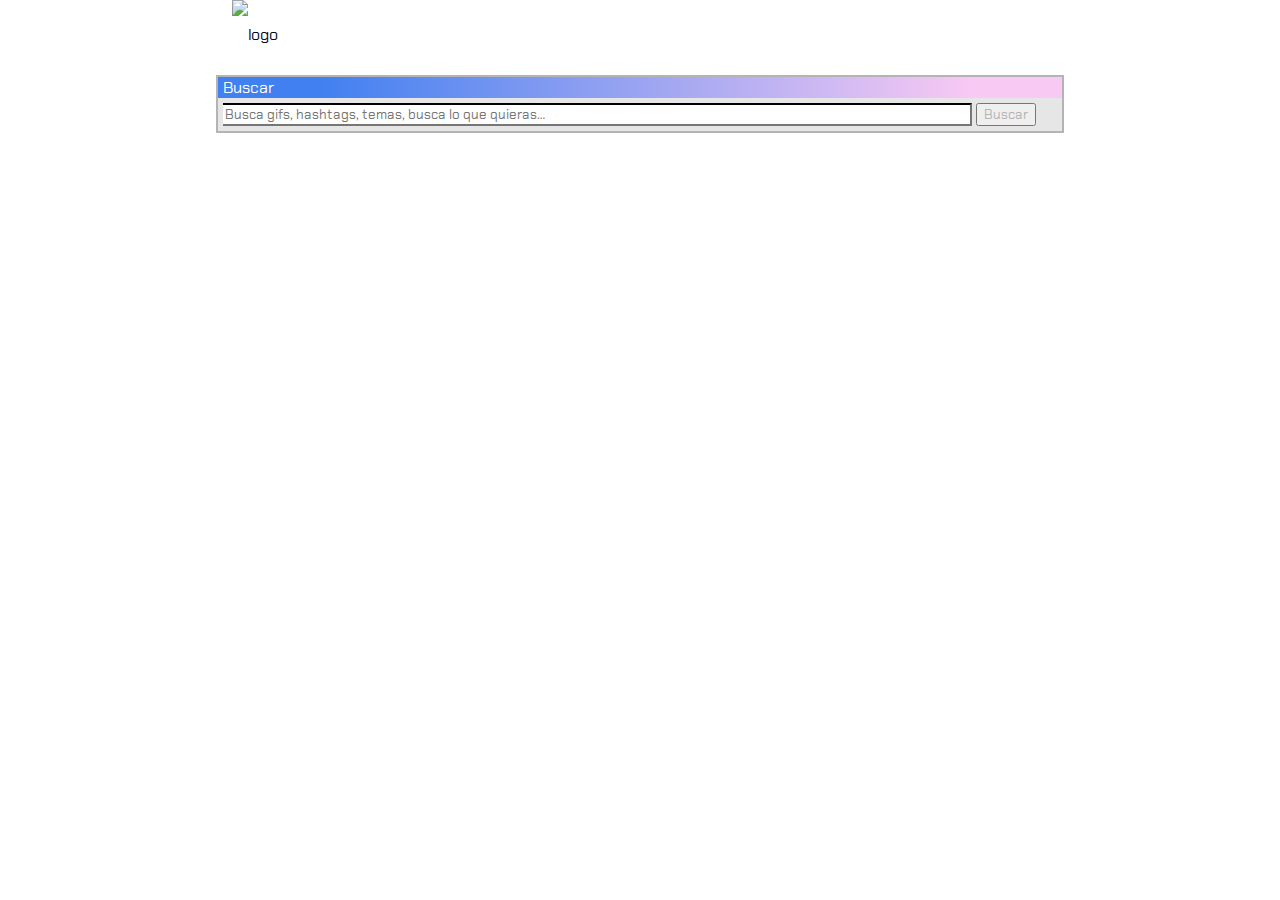
==== gifOS/index.html @ 5ba2f7fb "add style to form" ====
<!DOCTYPE html>
<html lang="es">
    <head>
        <meta charset="UTF-8" />
        <meta name="viewport" content="width=device-width, initial-scale=1.0" />
        <meta http-equiv="X-UA-Compatible" content="ie=edge" />
        <link rel="stylesheet" href="./style/index.css" />
        <link
            href="https://fonts.googleapis.com/css?family=Chakra+Petch:400,600&display=swap"
            rel="stylesheet"
        />
        <script
            src="https://kit.fontawesome.com/ef073bb9f6.js"
            crossorigin="anonymous"
        ></script>
        <title>
            gifOS
        </title>
    </head>
    <body class="wrapper">
        <div class="container">
            <header>
                <nav>
                    <div class="logo">
                        <img src="images/gifOF_logo.png" alt="logo" />
                    </div>
                </nav>
                <form id="search-form">
                    <input
                        id="search-input"
                        type="text"
                        placeholder="Busca gifs, hashtags, temas, busca lo que quieras…"
                    />
                    <button type="submit" class="submit-search">
                        <i class="fas fa-search"></i>
                        Buscar
                    </button>
                </form>
            </header>
            <div id="results" class="results"></div>

            <div id="trending" class="trending"></div>
        </div>
        <script src="./js/index.js"></script>
    </body>
</html>
---- gifOS/style/index.css ----
* {
    font-family: "Chakra Petch", sans-serif;
    color: #060a24;
}

.wrapper {
    width: 100%;
    height: 100%;
    margin: 0;
    padding: 0;
    font-size: 16px;
}

nav {
    text-align: right;
    line-height: 70px;
}

.logo {
    display: flex;
    margin-left: 16px;
}
#search-form {
    background: #e6e6e6;
    border: 2px solid #b4b4b4;
    margin-top: 10px;
    margin: 5px 0px;
}

#search-form::before {
    content: "Buscar";
    display: block;
    color: white;
    padding-left: 5px;
    background: linear-gradient(
        90deg,
        rgba(65, 128, 240, 1) 12%,
        rgba(247, 201, 243, 1) 89%
    );
    margin-bottom: 5px;
}

#search-input {
    width: 88%;
    margin: 0 0 5px 5px;
    border-inline-start: none;
    border-top-color: black;
}

.submit-search {
    color: #b4b4b4;
}

.submit-search:active {
    background-color: #f7c9f3;
    color: black;
}

.fa-search {
    color: #b4b4b4;
}

.fa-search:active {
    color: black;
}

.container {
    width: calc(200px * 4 + 3em);
    margin: auto;
}

.results {
    columns: 4;
}

.item {
    width: 200px;
    margin-bottom: 1em;
}
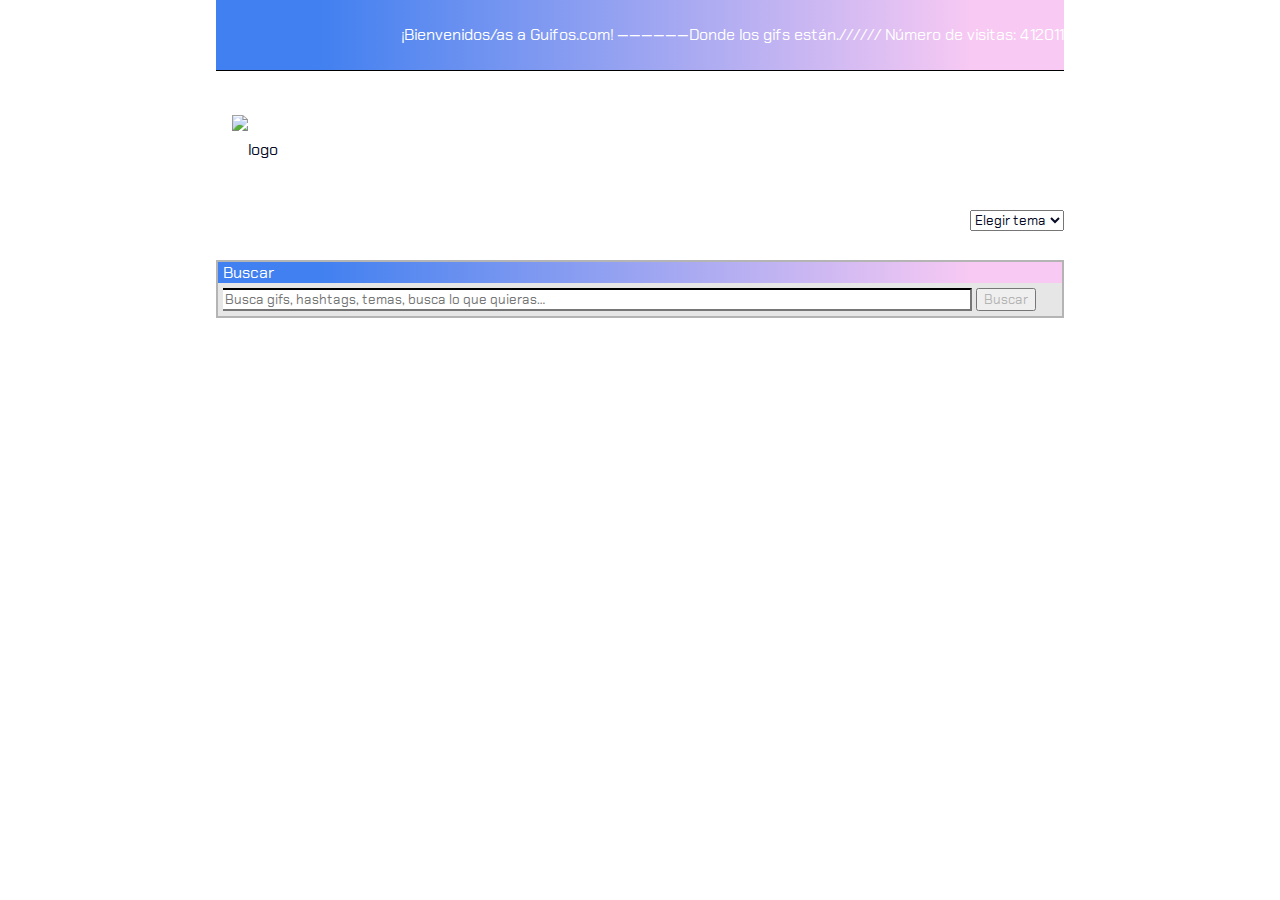
==== commit 31494d38: "dark mode" ====
--- a/gifOS/index.html
+++ b/gifOS/index.html
@@ -21,9 +21,15 @@
         <div class="container">
             <header>
                 <nav>
+                    <div id="random" class="random"></div>
                     <div class="logo">
                         <img src="images/gifOF_logo.png" alt="logo" />
                     </div>
+                    <select id="themes" onchange="cambiarTema(this.value)">
+                        <option value="elegir">Elegir tema</option>
+                        <option value="sailorD">Sailor Day</option>
+                        <option value="sailorN">Sailor Night</option>
+                    </select>
                 </nav>
                 <form id="search-form">
                     <input
--- a/gifOS/style/index.css
+++ b/gifOS/style/index.css
@@ -9,6 +9,19 @@
     margin: 0;
     padding: 0;
     font-size: 16px;
+}
+
+.random {
+    display: block;
+    color: white;
+    border-bottom: 1px solid black;
+    padding-left: 5px;
+    background: linear-gradient(
+        90deg,
+        rgba(65, 128, 240, 1) 12%,
+        rgba(247, 201, 243, 1) 89%
+    );
+    margin-bottom: 44px;
 }
 
 nav {
@@ -25,6 +38,26 @@
     border: 2px solid #b4b4b4;
     margin-top: 10px;
     margin: 5px 0px;
+}
+
+#search-form-o {
+    background: #8f8f8f;
+    border: 2px solid #b4b4b4;
+    margin-top: 10px;
+    margin: 5px 0px;
+}
+
+#search-form-o::before {
+    content: "Buscar";
+    display: block;
+    color: white;
+    padding-left: 5px;
+    background: linear-gradient(
+        90deg,
+        rgba(46, 50, 251, 1) 12%,
+        rgba(238, 62, 254, 1) 89%
+    );
+    margin-bottom: 5px;
 }
 
 #search-form::before {
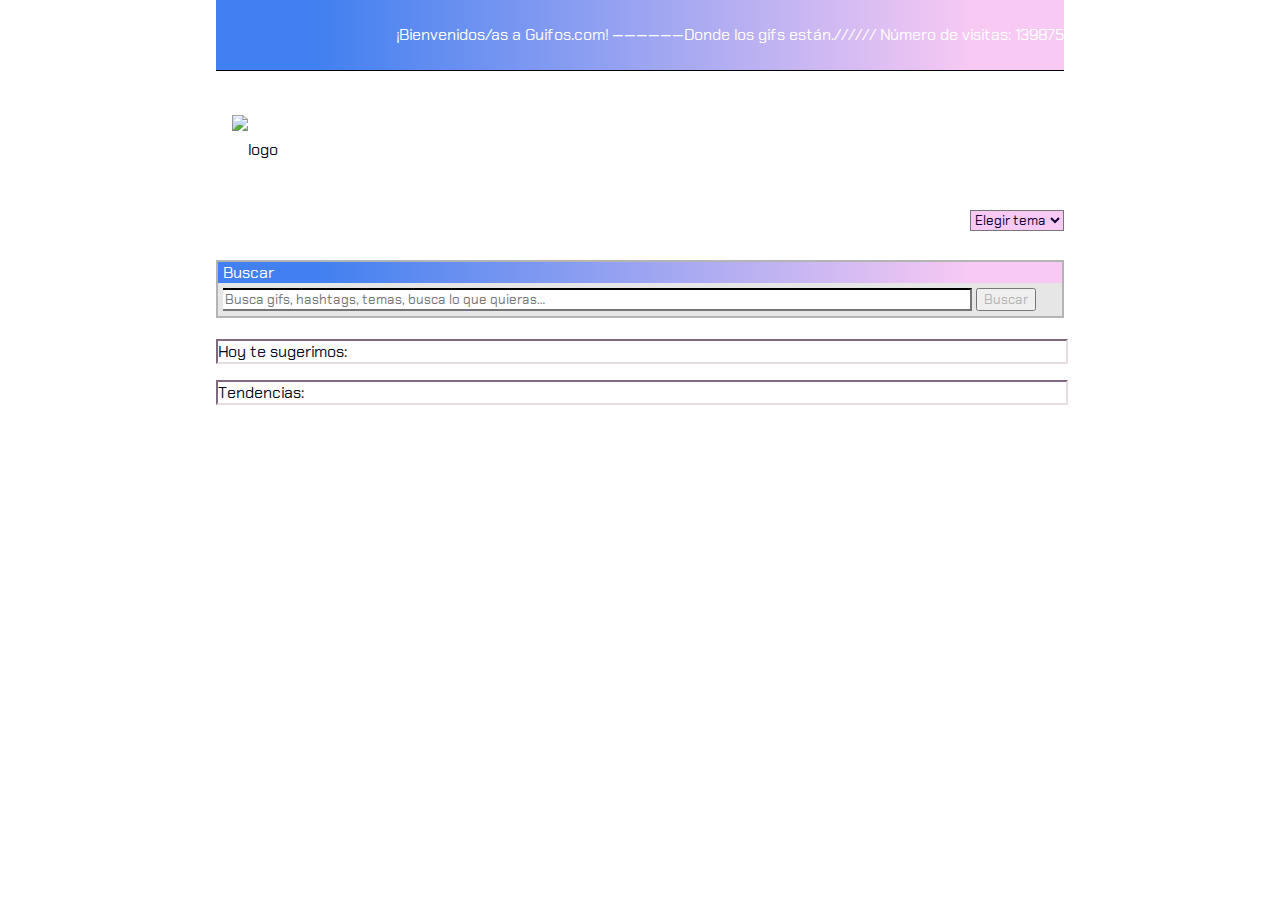
==== commit 760bed87: "add trending" ====
--- a/gifOS/index.html
+++ b/gifOS/index.html
@@ -21,11 +21,11 @@
         <div class="container">
             <header>
                 <nav>
-                    <div id="random" class="random"></div>
+                    <div class="visitas"></div>
                     <div class="logo">
                         <img src="images/gifOF_logo.png" alt="logo" />
                     </div>
-                    <select id="themes" onchange="cambiarTema(this.value)">
+                    <select id="themes">
                         <option value="elegir">Elegir tema</option>
                         <option value="sailorD">Sailor Day</option>
                         <option value="sailorN">Sailor Night</option>
@@ -36,6 +36,7 @@
                         id="search-input"
                         type="text"
                         placeholder="Busca gifs, hashtags, temas, busca lo que quieras…"
+                        autocomplete="off"
                     />
                     <button type="submit" class="submit-search">
                         <i class="fas fa-search"></i>
@@ -45,8 +46,17 @@
             </header>
             <div id="results" class="results"></div>
 
+            <p class="fakeInput">
+                Hoy te sugerimos:
+            </p>
+            <div id="sugerencias" class="sugerencias"></div>
+
+            <p class="fakeInput">
+                Tendencias:
+            </p>
             <div id="trending" class="trending"></div>
         </div>
+
         <script src="./js/index.js"></script>
     </body>
 </html>
--- a/gifOS/style/index.css
+++ b/gifOS/style/index.css
@@ -11,7 +11,7 @@
     font-size: 16px;
 }
 
-.random {
+.visitas {
     display: block;
     color: white;
     border-bottom: 1px solid black;
@@ -110,3 +110,15 @@
     width: 200px;
     margin-bottom: 1em;
 }
+
+.fakeInput {
+    border: 2px solid #80687d;
+    width: 100%;
+    border-color: #80687d #e6dce4 #e6dce4 #80687d;
+    background-color: white;
+}
+
+#themes {
+    color: #110038;
+    background-color: #f7c9f3;
+}
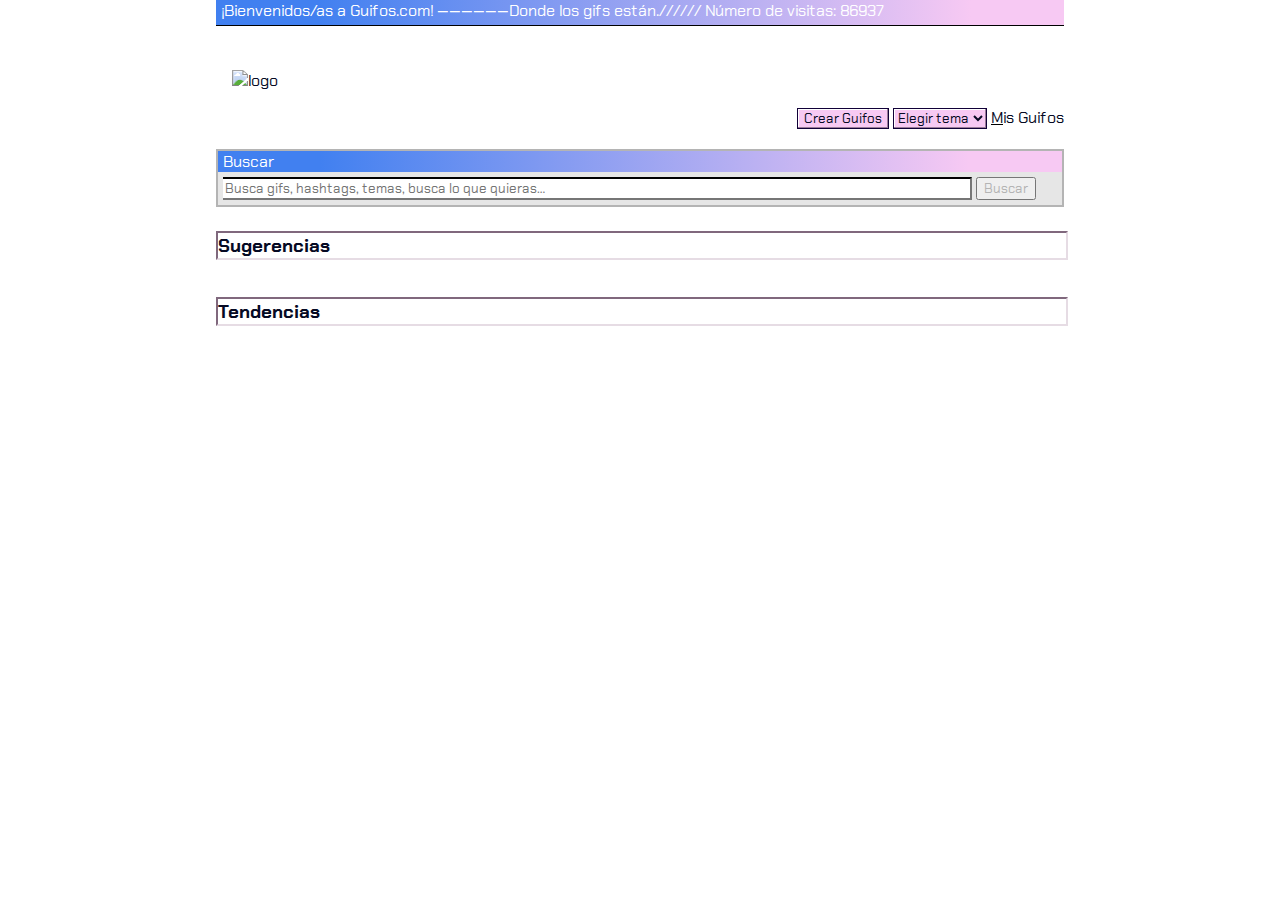
==== commit 0cabddeb: "add video" ====
--- a/gifOS/index.html
+++ b/gifOS/index.html
@@ -4,11 +4,14 @@
         <meta charset="UTF-8" />
         <meta name="viewport" content="width=device-width, initial-scale=1.0" />
         <meta http-equiv="X-UA-Compatible" content="ie=edge" />
-        <link rel="stylesheet" href="./style/index.css" />
+        <link rel="icon" href="./assets/globe_img.png" type="image/png" />
+        <link rel="     stylesheet" href="./style/index.css" />
         <link
             href="https://fonts.googleapis.com/css?family=Chakra+Petch:400,600&display=swap"
             rel="stylesheet"
         />
+        <link rel="stylesheet" href="video.html" />
+        <link rel="stylesheet" href="misguifos.html" />
         <script
             src="https://kit.fontawesome.com/ef073bb9f6.js"
             crossorigin="anonymous"
@@ -19,44 +22,49 @@
     </head>
     <body class="wrapper">
         <div class="container">
-            <header>
-                <nav>
-                    <div class="visitas"></div>
-                    <div class="logo">
-                        <img src="images/gifOF_logo.png" alt="logo" />
-                    </div>
-                    <select id="themes">
-                        <option value="elegir">Elegir tema</option>
-                        <option value="sailorD">Sailor Day</option>
-                        <option value="sailorN">Sailor Night</option>
-                    </select>
-                </nav>
-                <form id="search-form">
-                    <input
-                        id="search-input"
-                        type="text"
-                        placeholder="Busca gifs, hashtags, temas, busca lo que quieras…"
-                        autocomplete="off"
-                    />
-                    <button type="submit" class="submit-search">
-                        <i class="fas fa-search"></i>
-                        Buscar
-                    </button>
-                </form>
-            </header>
-            <div id="results" class="results"></div>
-
-            <p class="fakeInput">
-                Hoy te sugerimos:
-            </p>
-            <div id="sugerencias" class="sugerencias"></div>
-
-            <p class="fakeInput">
-                Tendencias:
-            </p>
-            <div id="trending" class="trending"></div>
+            <div class="grid">
+                <header>
+                    <nav>
+                        <div id="random" class="random"></div>
+                        <div class="logo">
+                            <img src="assets/gifOF_logo.png" alt="logo" />
+                        </div>
+                        <button class="botones">
+                            <a href="video.html"> Crear Guifos</a>
+                        </button>
+                        <select id="themes" class="botones">
+                            <option value="elegir">Elegir tema</option>
+                            <option value="sailorD">Sailor Day</option>
+                            <option value="sailorN">Sailor Night</option>
+                        </select>
+                        <a href="misguifos.html">
+                            <p class="misgifs">Mis Guifos</p></a
+                        >
+                    </nav>
+                    <form id="search-form">
+                        <input
+                            id="search-input"
+                            type="text"
+                            placeholder="Busca gifs, hashtags, temas, busca lo que quieras…"
+                            autocomplete="off"
+                        />
+                        <button type="submit" class="submit-search">
+                            <i class="fas fa-search"></i>
+                            Buscar
+                        </button>
+                    </form>
+                </header>
+                <div id="results" class="results"></div>
+                <h3 class="fakeInput">
+                    Sugerencias
+                </h3>
+                <div id="random-gif"></div>
+                <h3 class="fakeInput">
+                    Tendencias
+                </h3>
+                <div id="trending" class="trending"></div>
+            </div>
         </div>
-
         <script src="./js/index.js"></script>
     </body>
 </html>
--- a/gifOS/style/index.css
+++ b/gifOS/style/index.css
@@ -11,8 +11,11 @@
     font-size: 16px;
 }
 
-.visitas {
-    display: block;
+#random {
+    display: block;
+    height: 25px;
+    text-align: left;
+    line-height: normal;
     color: white;
     border-bottom: 1px solid black;
     padding-left: 5px;
@@ -24,9 +27,28 @@
     margin-bottom: 44px;
 }
 
+#random-o {
+    display: block;
+    height: 25px;
+    text-align: left;
+    line-height: normal;
+    color: white;
+    border-bottom: 1px solid black;
+    padding-left: 5px;
+    background: linear-gradient(
+        90deg,
+        rgba(46, 50, 251, 1) 12%,
+        rgba(238, 62, 254, 1) 89%
+    );
+    margin-bottom: 44px;
+}
+
+#random-gif {
+    display: flex;
+}
+
 nav {
     text-align: right;
-    line-height: 70px;
 }
 
 .logo {
@@ -97,7 +119,7 @@
     color: black;
 }
 
-.container {
+.grid {
     width: calc(200px * 4 + 3em);
     margin: auto;
 }
@@ -118,7 +140,78 @@
     background-color: white;
 }
 
-#themes {
-    color: #110038;
-    background-color: #f7c9f3;
-}
+.botones {
+    background: #f7c9f3;
+    border: 1px solid #110038;
+    box-shadow: inset -1px -1px 0 0 #997d97, inset 1px 1px 0 0 #ffffff;
+}
+
+.botones:hover,
+:active {
+    background: #e6bbe2;
+}
+
+a {
+    cursor: pointer;
+    text-decoration: none;
+}
+.misgifs {
+    text-decoration: none;
+    display: inline-block;
+}
+
+.misgifs::first-letter {
+    text-decoration: underline;
+    text-decoration-color: black;
+}
+
+.misgifs:active {
+    color: #524966;
+}
+
+.misgifs:hover {
+    border: 1px solid #110038;
+}
+
+.description-title {
+    height: 32px;
+    display: flex;
+    align-items: flex-start;
+    margin-top: 30px;
+    margin-left: 32px;
+}
+
+.description-content {
+    margin-left: 65px;
+}
+
+ol {
+    list-style-type: none;
+}
+.create-gif-btn-container {
+    margin-left: 305px;
+    padding-bottom: 20px;
+}
+
+.container-menu {
+    width: 684px;
+    margin-top: 7px;
+    margin-left: 80px;
+    background: #e6e6e6;
+    box-shadow: inset -2px -2px 0 0 #b4b4b4, inset 2px 2px 0 0 #ffffff;
+}
+
+.create-gif-description::before {
+    content: "Crear Guifos";
+    display: block;
+    width: 675px;
+    margin-left: -38px;
+    color: white;
+    padding-left: 5px;
+    background: linear-gradient(
+        90deg,
+        rgba(65, 128, 240, 1) 12%,
+        rgba(247, 201, 243, 1) 89%
+    );
+    margin-bottom: 5px;
+}
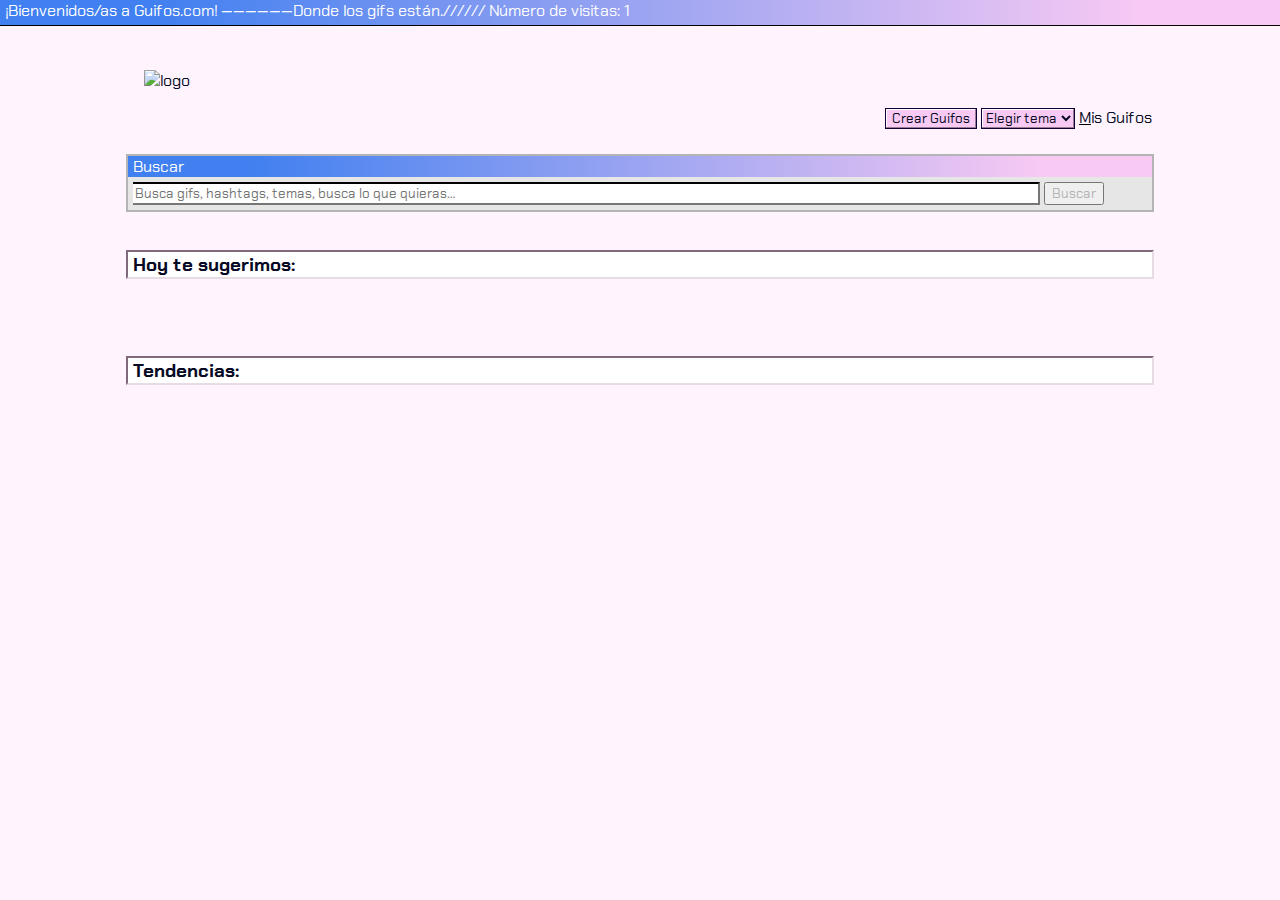
==== commit 839c0a19: "add style" ====
--- a/gifOS/index.html
+++ b/gifOS/index.html
@@ -22,49 +22,51 @@
     </head>
     <body class="wrapper">
         <div class="container">
-            <div class="grid">
-                <header>
-                    <nav>
-                        <div id="random" class="random"></div>
-                        <div class="logo">
-                            <img src="assets/gifOF_logo.png" alt="logo" />
-                        </div>
-                        <button class="botones">
-                            <a href="video.html"> Crear Guifos</a>
-                        </button>
-                        <select id="themes" class="botones">
-                            <option value="elegir">Elegir tema</option>
-                            <option value="sailorD">Sailor Day</option>
-                            <option value="sailorN">Sailor Night</option>
-                        </select>
-                        <a href="misguifos.html">
-                            <p class="misgifs">Mis Guifos</p></a
-                        >
-                    </nav>
-                    <form id="search-form">
-                        <input
-                            id="search-input"
-                            type="text"
-                            placeholder="Busca gifs, hashtags, temas, busca lo que quieras…"
-                            autocomplete="off"
-                        />
-                        <button type="submit" class="submit-search">
-                            <i class="fas fa-search"></i>
-                            Buscar
-                        </button>
-                    </form>
-                </header>
-                <div id="results" class="results"></div>
-                <h3 class="fakeInput">
-                    Sugerencias
-                </h3>
-                <div id="random-gif"></div>
-                <h3 class="fakeInput">
-                    Tendencias
-                </h3>
-                <div id="trending" class="trending"></div>
-            </div>
+            <header id="counter"></header>
+
+            <nav>
+                <div class="logo">
+                    <img
+                        src="assets/gifOF_logo.png"
+                        alt="logo"
+                        class="logoIndex"
+                    />
+                </div>
+                <button class="botones">
+                    <a href="video.html"> Crear Guifos</a>
+                </button>
+                <select id="themes" class="botones">
+                    <option value="elegir">Elegir tema</option>
+                    <option value="sailorD">Sailor Day</option>
+                    <option value="sailorN">Sailor Night</option>
+                </select>
+                <a href="misguifos.html"> <p class="misgifs">Mis Guifos</p></a>
+            </nav>
+            <form id="search-form">
+                <input
+                    id="search-input"
+                    type="text"
+                    placeholder="Busca gifs, hashtags, temas, busca lo que quieras…"
+                    autocomplete="off"
+                />
+                <button type="submit" class="submit-search">
+                    <i class="fas fa-search"></i>
+                    Buscar
+                </button>
+                <div id="resultadoSugerido"></div>
+            </form>
+            <div class="fakeInput01"></div>
+            <div id="results" class="results grid"></div>
+            <h3 class="fakeInput">
+                Hoy te sugerimos:
+            </h3>
+            <div id="random-gif" class="results grid"></div>
+            <h3 class="fakeInput">
+                Tendencias:
+            </h3>
+            <div id="trending" class="trending grid"></div>
         </div>
         <script src="./js/index.js"></script>
+        <script src="./js/themes.js"></script>
     </body>
 </html>
--- a/gifOS/style/index.css
+++ b/gifOS/style/index.css
@@ -9,9 +9,10 @@
     margin: 0;
     padding: 0;
     font-size: 16px;
-}
-
-#random {
+    background-color: #fff4fd;
+}
+
+#counter {
     display: block;
     height: 25px;
     text-align: left;
@@ -27,7 +28,7 @@
     margin-bottom: 44px;
 }
 
-#random-o {
+#counter-o {
     display: block;
     height: 25px;
     text-align: left;
@@ -49,6 +50,8 @@
 
 nav {
     text-align: right;
+    width: 80%;
+    margin: auto;
 }
 
 .logo {
@@ -56,17 +59,19 @@
     margin-left: 16px;
 }
 #search-form {
+    width: 80%;
+    margin: auto;
     background: #e6e6e6;
     border: 2px solid #b4b4b4;
     margin-top: 10px;
-    margin: 5px 0px;
 }
 
 #search-form-o {
+    width: 80%;
+    margin: auto;
     background: #8f8f8f;
     border: 2px solid #b4b4b4;
     margin-top: 10px;
-    margin: 5px 0px;
 }
 
 #search-form-o::before {
@@ -120,7 +125,7 @@
 }
 
 .grid {
-    width: calc(200px * 4 + 3em);
+    width: calc(240px * 4 + 3em);
     margin: auto;
 }
 
@@ -131,13 +136,28 @@
 .item {
     width: 200px;
     margin-bottom: 1em;
-}
-
-.fakeInput {
+    margin-right: 1em;
+    border-style: solid;
+    border-color: #e6e6e6;
+    box-shadow: inset -2px -2px 0 0 #b4b4b4, inset 2px 2px 0 0 #ffffff;
+    border-width: 4px;
+}
+
+.fakeInput,
+.inputFake {
+    width: 80%;
+    margin: auto;
+    margin-top: 3%;
+    margin-bottom: 3%;
     border: 2px solid #80687d;
-    width: 100%;
     border-color: #80687d #e6dce4 #e6dce4 #80687d;
     background-color: white;
+    text-indent: 5px;
+}
+
+.fakeInput01 {
+    width: 90%;
+    margin: auto;
 }
 
 .botones {
@@ -147,7 +167,7 @@
 }
 
 .botones:hover,
-:active {
+.botones:active {
     background: #e6bbe2;
 }
 
@@ -201,7 +221,7 @@
     box-shadow: inset -2px -2px 0 0 #b4b4b4, inset 2px 2px 0 0 #ffffff;
 }
 
-.create-gif-description::before {
+#create-gif-description::before {
     content: "Crear Guifos";
     display: block;
     width: 675px;
@@ -215,3 +235,74 @@
     );
     margin-bottom: 5px;
 }
+
+#create-gif-description-o::before {
+    content: "Crear Guifos";
+    display: block;
+    width: 675px;
+    margin-left: -38px;
+    color: white;
+    padding-left: 5px;
+    background: linear-gradient(
+        90deg,
+        rgba(46, 50, 251, 1) 12%,
+        rgba(238, 62, 254, 1) 89%
+    );
+    margin-bottom: 5px;
+}
+
+.boton-resultados {
+    display: block;
+    background: #f0f0f0;
+    border: 1px solid #808080;
+    box-shadow: inset -1px -1px 0 0 #b4b4b4, inset 1px 1px 0 0 #ffffff;
+    width: 89%;
+    margin: 5px 0px 0px 2px;
+    padding-bottom: 2px;
+    text-indent: 5px;
+}
+
+.boton-resultados:hover {
+    background: #d6d6d6;
+}
+
+#div-sugeridos {
+    display: block;
+    position: relative;
+}
+
+#titlegif {
+    display: flex;
+    position: relative;
+    left: 7px;
+    margin: -7px;
+    align-items: center;
+    justify-content: space-between;
+    width: 208px;
+    font-size: 14px;
+    color: #ffffff;
+    background: linear-gradient(
+        90deg,
+        rgba(65, 128, 240, 1) 12%,
+        rgba(247, 201, 243, 1) 89%
+    );
+}
+
+#boton-gif {
+    position: relative;
+    top: -64px;
+    margin-left: 5px;
+    width: 81px;
+    height: 34px;
+    background: #4180f6;
+    border: 1px solid #4c2f99;
+    box-shadow: inset -2px -2px 0 0 #284f99, inset 2px 2px 0 0 #ffffff;
+}
+
+.a-gif {
+    color: #ffffff;
+}
+
+#img-boton {
+    top: 463px;
+}
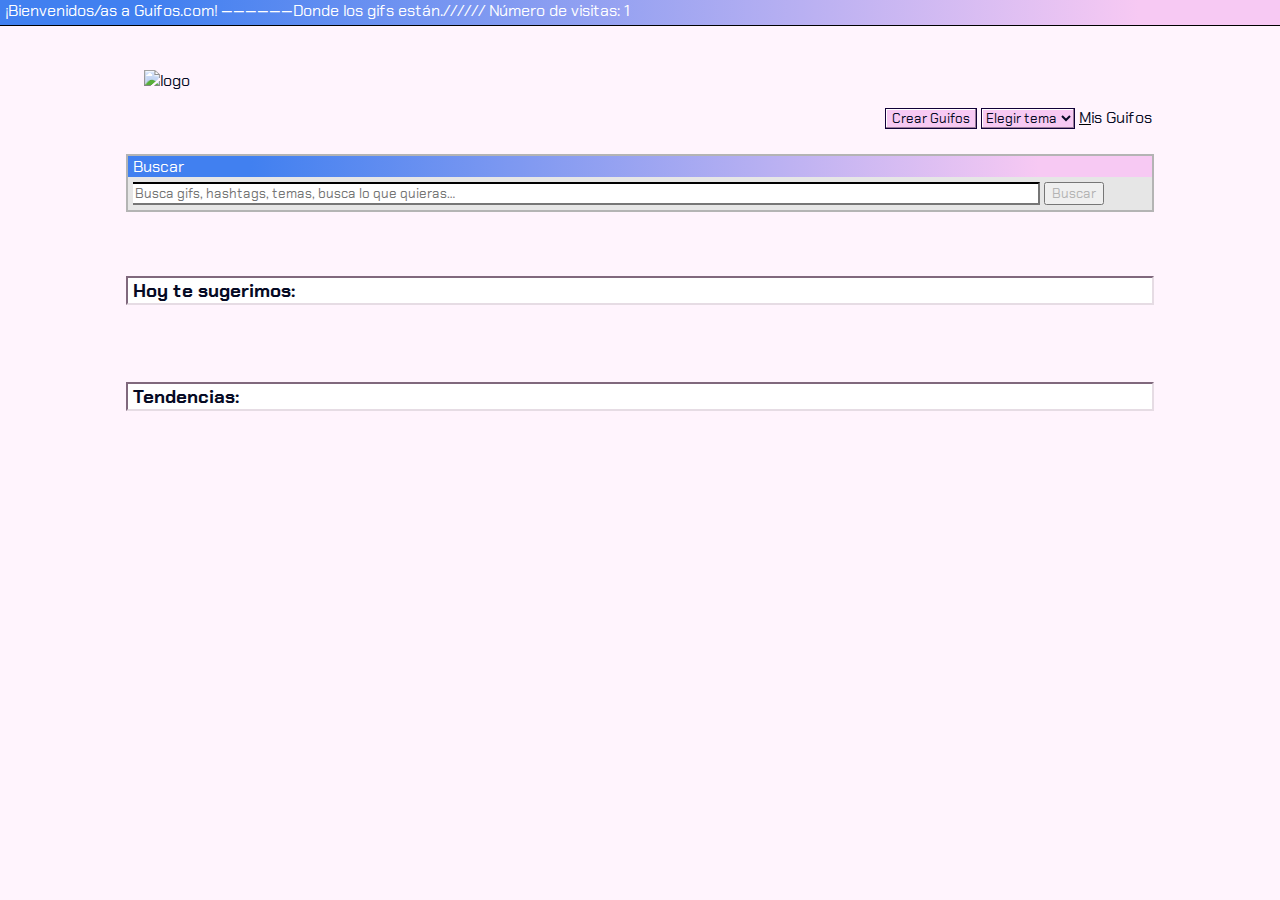
==== commit f7e5355b: "add style to search" ====
--- a/gifOS/index.html
+++ b/gifOS/index.html
@@ -42,6 +42,7 @@
                 </select>
                 <a href="misguifos.html"> <p class="misgifs">Mis Guifos</p></a>
             </nav>
+
             <form id="search-form">
                 <input
                     id="search-input"
@@ -55,8 +56,10 @@
                 </button>
                 <div id="resultadoSugerido"></div>
             </form>
-            <div class="fakeInput01"></div>
-            <div id="results" class="results grid"></div>
+            <div class="form-tags">
+                <div class="fakeInput01"></div>
+                <div id="results" class="results grid"></div>
+            </div>
             <h3 class="fakeInput">
                 Hoy te sugerimos:
             </h3>
--- a/gifOS/style/index.css
+++ b/gifOS/style/index.css
@@ -156,8 +156,19 @@
 }
 
 .fakeInput01 {
-    width: 90%;
-    margin: auto;
+    width: 100%;
+}
+
+.form-tags {
+    display: block;
+    width: 80%;
+    margin: auto;
+    margin-top: 2%;
+}
+
+.boton-tags {
+    background-color: #4180f6;
+    color: #fff;
 }
 
 .botones {
@@ -260,6 +271,7 @@
     margin: 5px 0px 0px 2px;
     padding-bottom: 2px;
     text-indent: 5px;
+    height: 35px;
 }
 
 .boton-resultados:hover {
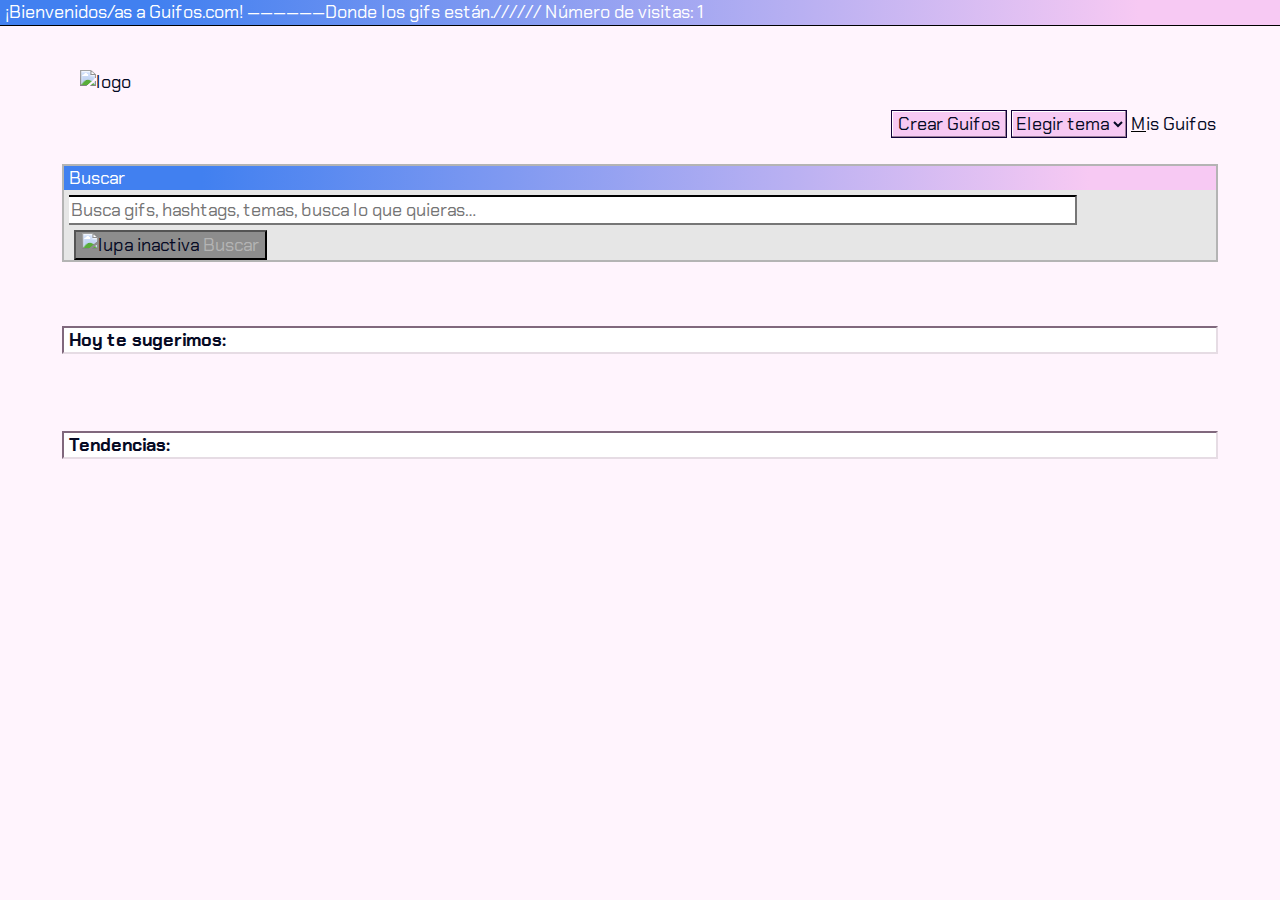
==== commit 08d468b7: "solve problems" ====
--- a/gifOS/index.html
+++ b/gifOS/index.html
@@ -6,6 +6,7 @@
         <meta http-equiv="X-UA-Compatible" content="ie=edge" />
         <link rel="icon" href="./assets/globe_img.png" type="image/png" />
         <link rel="     stylesheet" href="./style/index.css" />
+        <link rel="stylesheet" href="./style/misgifos.css" />
         <link
             href="https://fonts.googleapis.com/css?family=Chakra+Petch:400,600&display=swap"
             rel="stylesheet"
@@ -20,29 +21,41 @@
             gifOS
         </title>
     </head>
+
     <body class="wrapper">
         <div class="container">
             <header id="counter"></header>
 
             <nav>
                 <div class="logo">
-                    <img
-                        src="assets/gifOF_logo.png"
-                        alt="logo"
-                        class="logoIndex"
-                    />
+                    <a href="index.html" class="go-home">
+                        <img
+                            src="assets/gifOF_logo.png"
+                            alt="logo"
+                            class="logoIndex"
+                        />
+                    </a>
                 </div>
-                <button class="botones">
+                <button id="crear-guifos" class="botones">
                     <a href="video.html"> Crear Guifos</a>
                 </button>
-                <select id="themes" class="botones">
-                    <option value="elegir">Elegir tema</option>
-                    <option value="sailorD">Sailor Day</option>
-                    <option value="sailorN">Sailor Night</option>
+                <select id="themes">
+                    <option value="elegir" disabled selected hidden
+                        >Elegir tema</option
+                    >
+                    <option value="sailorD" class="value-select"
+                        >Sailor Day</option
+                    >
+                    <option value="sailorN" class="value-select"
+                        >Sailor Night</option
+                    >
                 </select>
-                <a href="misguifos.html"> <p class="misgifs">Mis Guifos</p></a>
+                <a href="misguifos.html">
+                    <p class="misgifs" id="misgifs">
+                        Mis Guifos
+                    </p>
+                </a>
             </nav>
-
             <form id="search-form">
                 <input
                     id="search-input"
@@ -50,8 +63,12 @@
                     placeholder="Busca gifs, hashtags, temas, busca lo que quieras…"
                     autocomplete="off"
                 />
-                <button type="submit" class="submit-search">
-                    <i class="fas fa-search"></i>
+                <button type="submit" class="submit-search submit-search-o">
+                    <img
+                        src="./assets/lupa_inactive.svg"
+                        alt="lupa inactiva"
+                        class="lupa"
+                    />
                     Buscar
                 </button>
                 <div id="resultadoSugerido"></div>
--- a/gifOS/style/index.css
+++ b/gifOS/style/index.css
@@ -1,6 +1,7 @@
 * {
     font-family: "Chakra Petch", sans-serif;
     color: #060a24;
+    font-size: 18px;
 }
 
 .wrapper {
@@ -8,7 +9,6 @@
     height: 100%;
     margin: 0;
     padding: 0;
-    font-size: 16px;
     background-color: #fff4fd;
 }
 
@@ -46,11 +46,12 @@
 
 #random-gif {
     display: flex;
+    justify-content: center;
 }
 
 nav {
     text-align: right;
-    width: 80%;
+    width: 90%;
     margin: auto;
 }
 
@@ -59,7 +60,7 @@
     margin-left: 16px;
 }
 #search-form {
-    width: 80%;
+    width: 90%;
     margin: auto;
     background: #e6e6e6;
     border: 2px solid #b4b4b4;
@@ -67,7 +68,7 @@
 }
 
 #search-form-o {
-    width: 80%;
+    width: 90%;
     margin: auto;
     background: #8f8f8f;
     border: 2px solid #b4b4b4;
@@ -101,27 +102,101 @@
 }
 
 #search-input {
-    width: 88%;
+    width: 87%;
     margin: 0 0 5px 5px;
     border-inline-start: none;
     border-top-color: black;
 }
 
+#trending {
+    position: relative;
+    left: 52px;
+}
+
+.submit-search-o:hover {
+    background-color: #ee3efe;
+}
+
+.submit-search-o:active {
+    background-color: #ee3efe;
+    filter: brightness(50%);
+}
+
+.submit-search-o {
+    margin-left: 10px;
+    background-color: rgb(141, 141, 141);
+}
+
 .submit-search {
     color: #b4b4b4;
+    margin-left: 10px;
 }
 
 .submit-search:active {
+    background-color: #f780eb;
+    color: rgb(141, 141, 141);
+}
+
+.submit-search:hover {
     background-color: #f7c9f3;
-    color: black;
-}
-
-.fa-search {
-    color: #b4b4b4;
-}
-
-.fa-search:active {
-    color: black;
+    color: rgb(141, 141, 141);
+}
+
+.lupa:active {
+    filter: brightness(50%);
+}
+
+#themes {
+    background: #f7c9f3;
+    border: 1px solid #110038;
+    box-shadow: inset -1px -1px 0 0 #997d97, inset 1px 1px 0 0 #ffffff;
+    height: 28px;
+}
+
+#themes:hover,
+#crear-gifos:hover,
+#crear-gifos-o:hover {
+    outline: 0.3px dotted black;
+    outline-offset: -5px;
+    filter: brightness(90%);
+}
+
+#crear-gifos-o > a {
+    color: white;
+}
+
+#crear-gifos {
+    background: #f7c9f3;
+    border: 1px solid #110038;
+    box-shadow: inset -1px -1px 0 0 #997d97, inset 1px 1px 0 0 #ffffff;
+}
+
+#crear-gifos-o {
+    background: #ee3efe;
+    border: 1px solid #110038;
+    box-shadow: inset -1px -1px 0 0 #997d97, inset 1px 1px 0 0 #ffffff;
+}
+
+.botones {
+    background: #f7c9f3;
+    border: 1px solid #110038;
+    box-shadow: inset -1px -1px 0 0 #997d97, inset 1px 1px 0 0 #ffffff;
+}
+
+.botones:hover,
+.botones:active {
+    filter: brightness(90%);
+}
+
+#botones-o {
+    background: #ee3efe;
+    border: 1px solid #110038;
+    box-shadow: inset -1px -1px 0 0 #997d97, inset 1px 1px 0 0 #ffffff;
+}
+
+option {
+    background-color: #e6e6e6;
+    font-size: 17px;
 }
 
 .grid {
@@ -145,7 +220,7 @@
 
 .fakeInput,
 .inputFake {
-    width: 80%;
+    width: 90%;
     margin: auto;
     margin-top: 3%;
     margin-bottom: 3%;
@@ -161,7 +236,7 @@
 
 .form-tags {
     display: block;
-    width: 80%;
+    width: 90%;
     margin: auto;
     margin-top: 2%;
 }
@@ -169,17 +244,7 @@
 .boton-tags {
     background-color: #4180f6;
     color: #fff;
-}
-
-.botones {
-    background: #f7c9f3;
-    border: 1px solid #110038;
-    box-shadow: inset -1px -1px 0 0 #997d97, inset 1px 1px 0 0 #ffffff;
-}
-
-.botones:hover,
-.botones:active {
-    background: #e6bbe2;
+    margin-right: 5px;
 }
 
 a {
@@ -200,8 +265,12 @@
     color: #524966;
 }
 
-.misgifs:hover {
-    border: 1px solid #110038;
+#misgifs:hover {
+    border: 1px solid #110038;
+}
+
+#misgifs-o:hover {
+    border: 1px solid #ffffff;
 }
 
 .description-title {
@@ -226,16 +295,22 @@
 
 .container-menu {
     width: 684px;
-    margin-top: 7px;
-    margin-left: 80px;
+    margin: auto;
     background: #e6e6e6;
     box-shadow: inset -2px -2px 0 0 #b4b4b4, inset 2px 2px 0 0 #ffffff;
 }
 
+.container-menu-o {
+    width: 684px;
+    margin: auto;
+    background: #b4b4b4;
+    box-shadow: inset -2px -2px 0 0 #b4b4b4, inset 2px 2px 0 0 #ffffff;
+}
+
 #create-gif-description::before {
     content: "Crear Guifos";
     display: block;
-    width: 675px;
+    width: 676px;
     margin-left: -38px;
     color: white;
     padding-left: 5px;
@@ -267,7 +342,7 @@
     background: #f0f0f0;
     border: 1px solid #808080;
     box-shadow: inset -1px -1px 0 0 #b4b4b4, inset 1px 1px 0 0 #ffffff;
-    width: 89%;
+    width: 87%;
     margin: 5px 0px 0px 2px;
     padding-bottom: 2px;
     text-indent: 5px;
@@ -300,6 +375,23 @@
     );
 }
 
+#titlegif-o {
+    display: flex;
+    position: relative;
+    left: 7px;
+    margin: -7px;
+    align-items: center;
+    justify-content: space-between;
+    width: 208px;
+    font-size: 14px;
+    color: #ffffff;
+    background: linear-gradient(
+        90deg,
+        rgba(46, 50, 251, 1) 12%,
+        rgba(238, 62, 254, 1) 89%
+    );
+}
+
 #boton-gif {
     position: relative;
     top: -64px;
@@ -312,6 +404,7 @@
 }
 
 .a-gif {
+    font-size: 15px;
     color: #ffffff;
 }
 
--- a/gifOS/style/misgifos.css
+++ b/gifOS/style/misgifos.css
@@ -0,0 +1,279 @@
+video {
+    width: 832px;
+    height: 434px;
+    margin: 28px 0px 0px 15px;
+}
+
+.style-frame {
+    display: none;
+    width: 860px;
+    height: 548px;
+    margin: 0 auto;
+    margin-top: 30px;
+    background: #e6e6e6;
+    box-shadow: inset -2px -2px 0 0 #b4b4b4, inset 2px 2px 0 0 #ffffff;
+}
+
+.style-frame-o {
+    display: none;
+    width: 860px;
+    height: 548px;
+    margin: 0 auto;
+    margin-top: 30px;
+    background: #b4b4b4;
+    box-shadow: inset -2px -2px 0 0 #b4b4b4, inset 2px 2px 0 0 #ffffff;
+}
+
+.lado-derecho {
+    width: 50%;
+    position: relative;
+    left: 187px;
+    top: -38px;
+    margin: auto;
+}
+
+#record,
+#stop {
+    margin: 5px 12px 16px 275px;
+    padding: 5px;
+    display: flex;
+    position: relative;
+    left: 432px;
+}
+
+#stop {
+    color: #ffffff;
+    background-color: #ff6161;
+}
+
+.camara-icon {
+    margin: 2px 10px 0px 0px;
+}
+
+.timer-icon {
+    margin-right: 5px;
+}
+
+#video-frame::before {
+    content: "Un Chequeo Antes de Empezar";
+    display: block;
+    margin-left: 2px;
+    color: white;
+    padding-left: 5px;
+    background: linear-gradient(
+        90deg,
+        rgba(65, 128, 240, 1) 12%,
+        rgba(247, 201, 243, 1) 89%
+    );
+}
+
+#video-frame-o::before {
+    content: "Un Chequeo Antes de Empezar";
+    display: block;
+    margin-left: 2px;
+    color: white;
+    padding-left: 5px;
+    background: linear-gradient(
+        90deg,
+        rgba(46, 50, 251, 1) 12%,
+        rgba(238, 62, 254, 1) 89%
+    );
+}
+
+.linea {
+    margin-right: 10px;
+}
+
+#captura-gif {
+    display: none;
+    width: 721px;
+    height: 400px;
+    margin: auto;
+    margin-bottom: 180px;
+    padding-bottom: 30px;
+    background: #e6e6e6;
+    box-shadow: inset -2px -2px 0 0 #b4b4b4, inset 2px 2px 0 0 #ffffff;
+}
+
+#captura-gif-o {
+    display: none;
+    width: 721px;
+    height: 391px;
+    margin: auto;
+    margin-bottom: 180px;
+    background: #b4b4b4;
+    box-shadow: inset -2px -2px 0 0 #b4b4b4, inset 2px 2px 0 0 #ffffff;
+}
+
+#captura-gif-title {
+    margin-top: 3%;
+    background: linear-gradient(
+        90deg,
+        rgba(65, 128, 240, 1) 12%,
+        rgba(247, 201, 243, 1) 89%
+    );
+}
+#captura-gif-title::before {
+    content: "Guifo Subido Con Éxito";
+    color: white;
+    margin-left: 2px;
+    margin-top: 20px;
+}
+
+#captura-gif-title-o {
+    margin-top: 3%;
+    background: linear-gradient(
+        90deg,
+        rgba(46, 50, 251, 1) 12%,
+        rgba(238, 62, 254, 1) 89%
+    );
+}
+
+#captura-gif-title-o::before {
+    content: "Guifo Subido Con Éxito";
+    color: white;
+    margin-left: 2px;
+    margin-top: 20px;
+}
+
+#captura-exito {
+    display: none;
+    width: 721px;
+    height: 391px;
+    margin: auto;
+    margin-bottom: 180px;
+    background: #e6e6e6;
+    box-shadow: inset -2px -2px 0 0 #b4b4b4, inset 2px 2px 0 0 #ffffff;
+}
+
+#captura-exito-o {
+    display: none;
+    width: 721px;
+    height: 391px;
+    margin: auto;
+    margin-bottom: 180px;
+    background: #b4b4b4;
+    box-shadow: inset -2px -2px 0 0 #b4b4b4, inset 2px 2px 0 0 #ffffff;
+}
+
+#captura-exito-title {
+    margin-top: 3%;
+    background: linear-gradient(
+        90deg,
+        rgba(65, 128, 240, 1) 12%,
+        rgba(247, 201, 243, 1) 89%
+    );
+}
+#captura-exito-title::before {
+    content: "Guifo Subido Con Éxito";
+    color: white;
+    margin-left: 2px;
+    margin-top: 20px;
+}
+
+#captura-exito-title-o {
+    margin-top: 3%;
+    background: linear-gradient(
+        90deg,
+        rgba(46, 50, 251, 1) 12%,
+        rgba(238, 62, 254, 1) 89%
+    );
+}
+
+#captura-exito-title-o::before {
+    content: "Guifo Subido Con Éxito";
+    color: white;
+    margin-left: 2px;
+    margin-top: 20px;
+}
+
+#video-capturado {
+    width: 365px;
+    height: 191px;
+    margin-top: 38px;
+    margin-left: 18px;
+    background: #ffffff;
+    border: 1px solid #979797;
+    box-shadow: inset -2px -2px 0 0 #e6e6e6, inset 2px 2px 0 0 #000000;
+}
+
+.botonGif {
+    display: inline-grid;
+    float: right;
+    margin: 40px 60px 0px 0px;
+}
+
+.botones-gif {
+    width: 256px;
+    height: 36px;
+    background-color: #fff4fd;
+    border: 1px solid #110038;
+    box-shadow: inset -1px -1px 0 0 #997d97, inset 1px 1px 0 0 #ffffff;
+}
+
+.botonUpload {
+    background-color: #fff4fd;
+    margin: auto;
+    position: relative;
+    left: -16px;
+    top: 17px;
+    width: 95%;
+    height: 80%;
+    text-align: center;
+}
+
+.cancelar-subida {
+    width: 20%;
+    height: 43%;
+    position: relative;
+    left: 549px;
+    bottom: -62px;
+}
+
+.globe-img {
+    margin: auto;
+}
+
+.descargar-gif {
+    margin-top: 14px;
+    margin-bottom: 75px;
+}
+
+.title-save {
+    font-weight: bold;
+}
+
+#resultadosmisgifs {
+    display: grid;
+    justify-content: center;
+    grid-template-columns: repeat(4, 1fr);
+    grid-template-rows: repeat(10, 1fr);
+    grid-column-gap: 5px;
+    grid-row-gap: 5px;
+    width: 80%;
+    margin: auto;
+}
+
+.descargar-gif:hover,
+.copiar-enlace:hover {
+    background-color: #dfdbdb;
+}
+
+#subir-guifo {
+    display: none;
+    background: #f7c9f3;
+    border: 1px solid #110038;
+    box-shadow: inset -1px -1px 0 0 #997d97, inset 1px 1px 0 0 #ffffff;
+    position: relative;
+    left: 165px;
+    padding: 5px;
+}
+
+#subir-guifo:hover,
+#subir-guifo:active {
+    filter: brightness(90%);
+}
+
+#repetir-guifo {
+    display: none;
+}
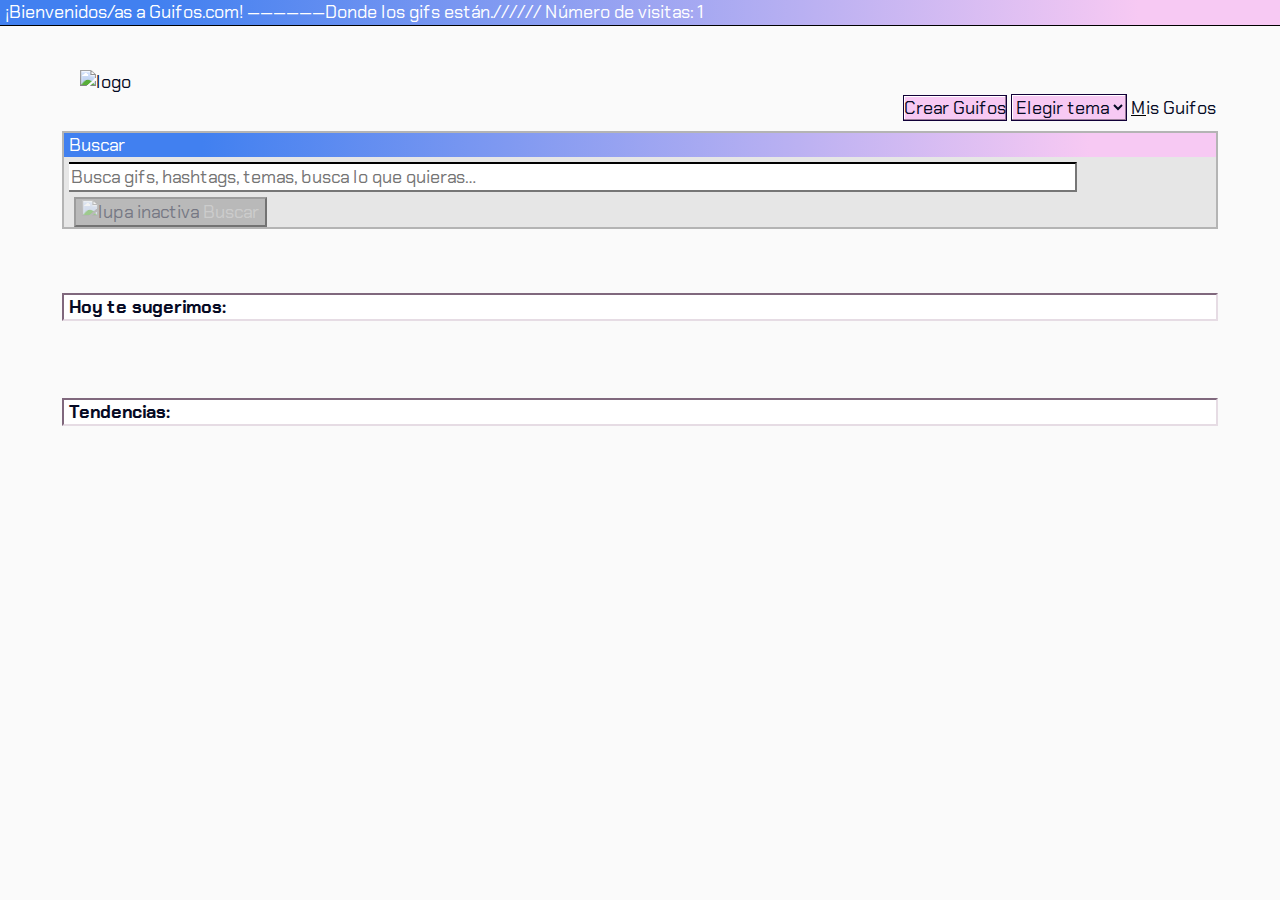
==== commit 417bf145: "add subtitle to trending" ====
--- a/gifOS/index.html
+++ b/gifOS/index.html
@@ -36,11 +36,12 @@
                         />
                     </a>
                 </div>
-                <button id="crear-guifos" class="botones">
-                    <a href="video.html"> Crear Guifos</a>
-                </button>
+
+                <a href="video.html" id="crear-guifos" class="botones">
+                    Crear Guifos</a
+                >
                 <select id="themes">
-                    <option value="elegir" disabled selected hidden
+                    <option value="sailorD" disabled selected hidden
                         >Elegir tema</option
                     >
                     <option value="sailorD" class="value-select"
@@ -50,10 +51,8 @@
                         >Sailor Night</option
                     >
                 </select>
-                <a href="misguifos.html">
-                    <p class="misgifs" id="misgifs">
-                        Mis Guifos
-                    </p>
+                <a href="misguifos.html" class="misgifs" id="misgifs">
+                    Mis Guifos
                 </a>
             </nav>
             <form id="search-form">
@@ -62,8 +61,13 @@
                     type="text"
                     placeholder="Busca gifs, hashtags, temas, busca lo que quieras…"
                     autocomplete="off"
+                    required="required"
                 />
-                <button type="submit" class="submit-search submit-search-o">
+                <button
+                    type="submit"
+                    class="submit-search submit-search-o"
+                    id="button"
+                >
                     <img
                         src="./assets/lupa_inactive.svg"
                         alt="lupa inactiva"
@@ -84,7 +88,7 @@
             <h3 class="fakeInput">
                 Tendencias:
             </h3>
-            <div id="trending" class="trending grid"></div>
+            <div id="trending" class="trending grid1"></div>
         </div>
         <script src="./js/index.js"></script>
         <script src="./js/themes.js"></script>
--- a/gifOS/style/index.css
+++ b/gifOS/style/index.css
@@ -9,7 +9,7 @@
     height: 100%;
     margin: 0;
     padding: 0;
-    background-color: #fff4fd;
+    background-color: #fafafa;
 }
 
 #counter {
@@ -109,8 +109,9 @@
 }
 
 #trending {
-    position: relative;
-    left: 52px;
+    display: grid;
+    grid-template-columns: repeat(4, 1fr);
+    grid-template-rows: repeat(6, 1fr);
 }
 
 .submit-search-o:hover {
@@ -123,6 +124,7 @@
 }
 
 .submit-search-o {
+    color: white;
     margin-left: 10px;
     background-color: rgb(141, 141, 141);
 }
@@ -150,28 +152,36 @@
     background: #f7c9f3;
     border: 1px solid #110038;
     box-shadow: inset -1px -1px 0 0 #997d97, inset 1px 1px 0 0 #ffffff;
-    height: 28px;
+    height: 27px;
 }
 
 #themes:hover,
-#crear-gifos:hover,
 #crear-gifos-o:hover {
     outline: 0.3px dotted black;
     outline-offset: -5px;
     filter: brightness(90%);
 }
 
+#crear-gifos:hover {
+    outline: 0.3px dotted black;
+    outline-offset: -5px;
+    filter: brightness(90%);
+}
+
 #crear-gifos-o > a {
     color: white;
 }
 
 #crear-gifos {
+    padding: 0px 5px 0px 5px;
     background: #f7c9f3;
     border: 1px solid #110038;
     box-shadow: inset -1px -1px 0 0 #997d97, inset 1px 1px 0 0 #ffffff;
 }
 
 #crear-gifos-o {
+    padding: 0px 5px 0px 5px;
+    color: white;
     background: #ee3efe;
     border: 1px solid #110038;
     box-shadow: inset -1px -1px 0 0 #997d97, inset 1px 1px 0 0 #ffffff;
@@ -362,11 +372,12 @@
     display: flex;
     position: relative;
     left: 7px;
+    padding-left: 3px;
     margin: -7px;
     align-items: center;
     justify-content: space-between;
-    width: 208px;
-    font-size: 14px;
+    width: 205px;
+    font-size: 11px;
     color: #ffffff;
     background: linear-gradient(
         90deg,
@@ -380,10 +391,11 @@
     position: relative;
     left: 7px;
     margin: -7px;
+    padding-left: 3px;
     align-items: center;
     justify-content: space-between;
-    width: 208px;
-    font-size: 14px;
+    width: 206px;
+    font-size: 11px;
     color: #ffffff;
     background: linear-gradient(
         90deg,
@@ -392,10 +404,11 @@
     );
 }
 
-#boton-gif {
+.boton-gif {
     position: relative;
     top: -64px;
     margin-left: 5px;
+    padding-left: 3px;
     width: 81px;
     height: 34px;
     background: #4180f6;
@@ -403,6 +416,18 @@
     box-shadow: inset -2px -2px 0 0 #284f99, inset 2px 2px 0 0 #ffffff;
 }
 
+#boton-gif-o {
+    position: relative;
+    top: -64px;
+    margin-left: 5px;
+    padding-left: 3px;
+    width: 81px;
+    height: 34px;
+    background: #2e32fb;
+    border: 1px solid #4c2f99;
+    box-shadow: inset -2px -2px 0 0 #284f99, inset 2px 2px 0 0 #ffffff;
+}
+
 .a-gif {
     font-size: 15px;
     color: #ffffff;
@@ -411,3 +436,78 @@
 #img-boton {
     top: 463px;
 }
+
+#search-input:invalid + button {
+    opacity: 0.5;
+    pointer-events: none;
+}
+
+.grid1 {
+    width: calc(230px * 4);
+    margin: auto;
+}
+
+#hovergif-o {
+    opacity: 0;
+    position: relative;
+    top: -190px;
+    width: 206px;
+    font-size: 11px;
+    color: #ffffff;
+    background: linear-gradient(
+        90deg,
+        rgba(46, 50, 251, 1) 12%,
+        rgba(238, 62, 254, 1) 89%
+    );
+}
+
+#hovergif-o:hover {
+    opacity: 1;
+    position: relative;
+    top: -190px;
+    width: 206px;
+    font-size: 11px;
+    color: #ffffff;
+    background: linear-gradient(
+        90deg,
+        rgba(46, 50, 251, 1) 12%,
+        rgba(238, 62, 254, 1) 89%
+    );
+}
+
+#hovergif:hover {
+    opacity: 1;
+    position: relative;
+    top: -190px;
+    width: 206px;
+    font-size: 11px;
+    color: #ffffff;
+    background: linear-gradient(
+        90deg,
+        rgba(65, 128, 240, 1) 12%,
+        rgba(247, 201, 243, 1) 89%
+    );
+}
+
+#hovergif {
+    opacity: 0;
+    position: relative;
+    top: -190px;
+    width: 206px;
+    font-size: 11px;
+    color: #ffffff;
+    background: linear-gradient(
+        90deg,
+        rgba(65, 128, 240, 1) 12%,
+        rgba(247, 201, 243, 1) 89%
+    );
+}
+
+.hover {
+    position: relative;
+    top: 185px;
+}
+
+.item1 {
+    margin-bottom: -45px;
+}
--- a/gifOS/style/misgifos.css
+++ b/gifOS/style/misgifos.css
@@ -55,7 +55,7 @@
 }
 
 #video-frame::before {
-    content: "Un Chequeo Antes de Empezar";
+    content: "Captura Guifo";
     display: block;
     margin-left: 2px;
     color: white;
@@ -68,7 +68,7 @@
 }
 
 #video-frame-o::before {
-    content: "Un Chequeo Antes de Empezar";
+    content: "Captura Guifo";
     display: block;
     margin-left: 2px;
     color: white;
@@ -114,7 +114,7 @@
     );
 }
 #captura-gif-title::before {
-    content: "Guifo Subido Con Éxito";
+    content: "Subiendo Guifo";
     color: white;
     margin-left: 2px;
     margin-top: 20px;
@@ -265,7 +265,7 @@
     border: 1px solid #110038;
     box-shadow: inset -1px -1px 0 0 #997d97, inset 1px 1px 0 0 #ffffff;
     position: relative;
-    left: 165px;
+    left: 750px;
     padding: 5px;
 }
 
@@ -276,4 +276,22 @@
 
 #repetir-guifo {
     display: none;
-}
+    position: relative;
+    left: 620px;
+    bottom: 36px;
+    background: #fff4fd;
+    border: 1px solid #110038;
+    box-shadow: inset -1px -1px 0 0 #997d97, inset 1px 1px 0 0 #ffffff;
+    padding: 5px;
+}
+
+#repetir-guifo:hover {
+    display: none;
+    position: relative;
+    left: 620px;
+    bottom: 36px;
+    background: #c4bcc2;
+    border: 1px solid #110038;
+    box-shadow: inset -1px -1px 0 0 #997d97, inset 1px 1px 0 0 #ffffff;
+    padding: 5px;
+}
